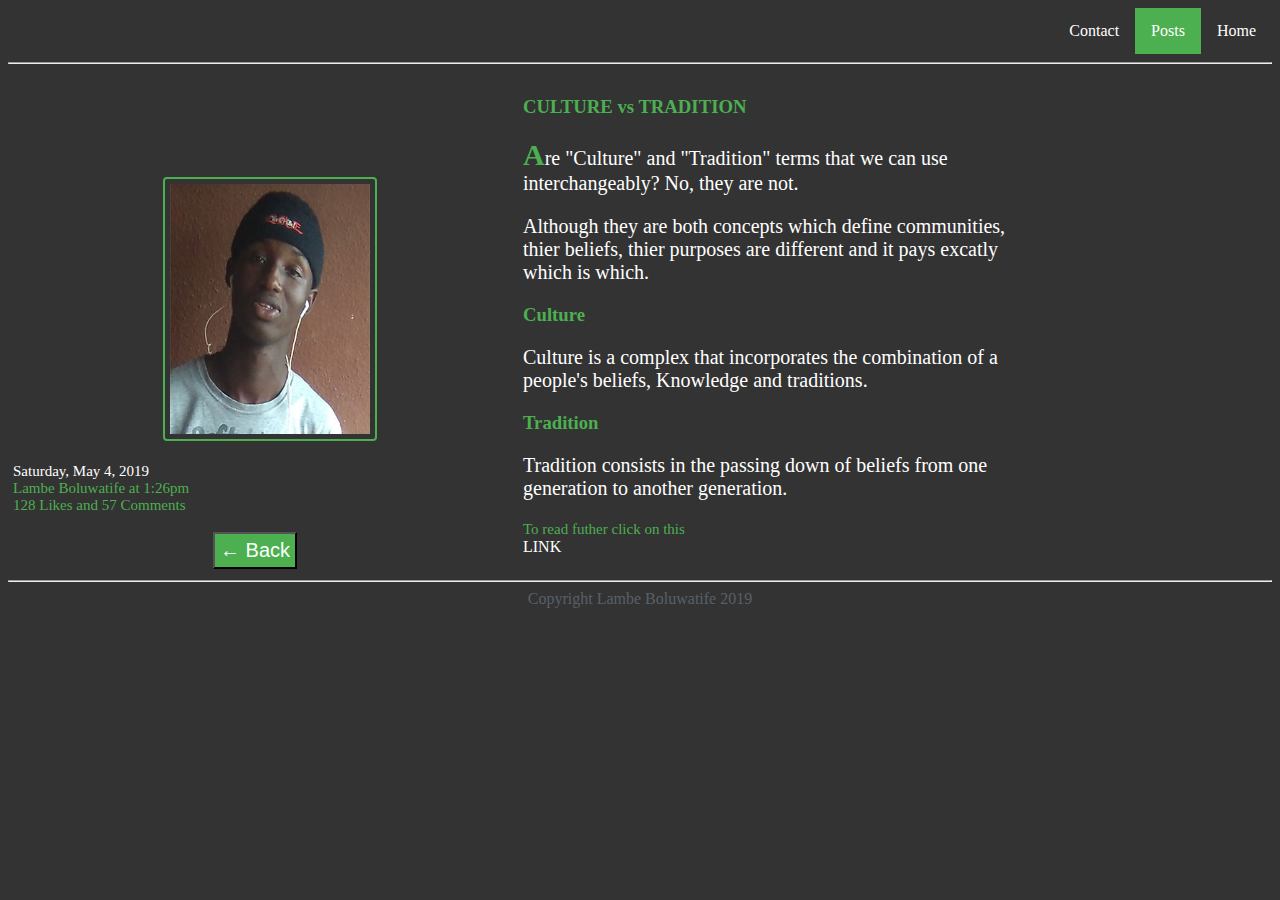
==== article1.html @ 668a5799 "Add files via upload" ====
<!DOCTYPE html>
<html lang="en" dir="ltr">
  <head>
    <meta charset="utf-8">
    <link rel="icon" type="image/png" href="./image/bholu logo 2.png">
    <title>Lambe's Blog</title>
    <link rel="stylesheet" href="./css/style.css">
  </head>
  <body>
    <header>
      <ul>
        <li style="float:right"><a href="index.html">Home</a></li>
        <li style="float:right"><a class="active" href="blog.html">Posts</a></li>
        <li style="float:right"><a href="contact.html">Contact</a></li>
      </ul>
    </header>
    <hr>
    <main>
      <div class="flex-container">
        <div class="flex-item">
            <img class="img" src="./image/bolus.jpg">
            <br><br>
            <div class="p2">
              Saturday, May 4, 2019
            </div>
            <div class="b">
              Lambe Boluwatife at 1:26pm
            </div>
            <div class="b">
              128 Likes and 57 Comments
            </div>
            <br>
            <button  class="submit imge" type="button" name="button"><a href="blog.html">&#8592; Back</a></button>
        </div>
        <div class="flex-item">
          <h3>CULTURE vs TRADITION</h3>
          <p><strong><b>A</b></strong>re "Culture" and "Tradition" terms that we can use interchangeably? No, they
          are not.</p>
          <p>Although they are both concepts which define communities, thier beliefs, thier purposes
          are different and it pays excatly which is which.</p>
          <h3>Culture</h3>
          <p>Culture is a complex that incorporates the combination of a people's beliefs,
          Knowledge and traditions.</p>
          <h3>Tradition</h3>
          <p>Tradition consists in the passing down of beliefs from one generation to
          another generation.</p>
          <span class="b">To read futher click on this</span><span><a href="https://lambebolu.blogspot.com/?m=1" target="_blank">LINK</a></span>
        </div>
      </div>
    </main>
    <hr>
    <footer>Copyright Lambe Boluwatife 2019</footer>


  </body>
</html>
---- css/style.css ----
body {
    background-color: #333;
}

ul {
    list-style-type: none;
    margin: 0;
    padding: 0;
    overflow: hidden;
    background-color: #333;
}

li {
    float: left;
}

li a {
    display: block;
    color: white;
    text-align: center;
    padding: 14px 16px;
    text-decoration: none;
}

li a:hover:not(.active) {
    background-color: #111;
}

.active {
    background-color: #4CAF50;
}

.flex-container {
    display: -webkit-flex;
    display: flex;
    width: auto;
    height: 500px;
    background-color: #333;
}

.flex-item {
    background-color: #333;
    width: 500px;
    height: 400px;
    margin: 5px;
}
.img {
  width: 200px;
  height: 250px;
  margin-top: 100px;
  margin-left: 150px;
  border: 2px solid #4CAF50;
  border-radius: 4px;
  padding: 5px;
}

.imge {
  margin-left: 200px;
  padding: 5px;
}

h1 {
  color: #4CAF50;
}

p {
  font-size: 20px;
  font-family: Harlow Solid Italic;
  color: white;
}

b {
  font-size: 30px;
  color: #4CAF50;
}

footer {
  text-align: center;
  color: #586069;
}

footer a {
  text-align: center;
  color: #4CAF50;
  display: block;
  text-decoration: none;
}

footer a:hover {
  text-align: center;
  color: white;
  display: block;
  text-decoration: none;
}

.image {
  width: 500px;
  height: 450px;
  margin-top: 30px;
  margin-left: 150px;
  opacity: 0.4;
  filter: alpha(opacity=40);
}

.image:hover {
  width: 600px;
  height: 500px;
  opacity: 1.0;
  filter: alpha(opacity=100);
  border: 4px solid #4CAF50;
}

input {
  width: 500px;
  border: solid 2px #4CAF50;
  border-radius: 8px;
  height: 30px;
  font-family: Mead Bold;
}

.submit {
  background-color: #4CAF50;
  color: white;
  font-size: 20px;
}

a {
  text-decoration: none;
  display: block;
  color: white;
}

a:hover {
  color: #4CAF50;
}

.submit:hover {
  background-color: white;
  color: #4CAF50;
  font-size: 20px;
}

h2, h3 {
  color: #4CAF50;
}

.div {
  font-size: 15px;
  font-family: Harlow Solid Italic;
  color: white;
}

.b {
  color: #4CAF50;
  font-size: 15px;
}

.item1 {
  background-color: black;
  height: 190px;
  opacity: 0.4;
  filter: alpha(opacity=40);
  border-radius: 8px;
}

.item1:hover {
  opacity: 1.0;
  filter: alpha(opacity=100);
}

.item2 {
  background-color: black;
  height: 190px;
  opacity: 0.4;
  filter: alpha(opacity=40);
  border-radius: 8px;
  margin-left: 80px;
}

.item2:hover {
  opacity: 1.0;
  filter: alpha(opacity=100);
}

.p2 {
  font-size: 15px;
  font-family: Harlow Solid Italic;
  color: white;
}

.hr {
  margin-left: 80px;
  width: 500px;
}
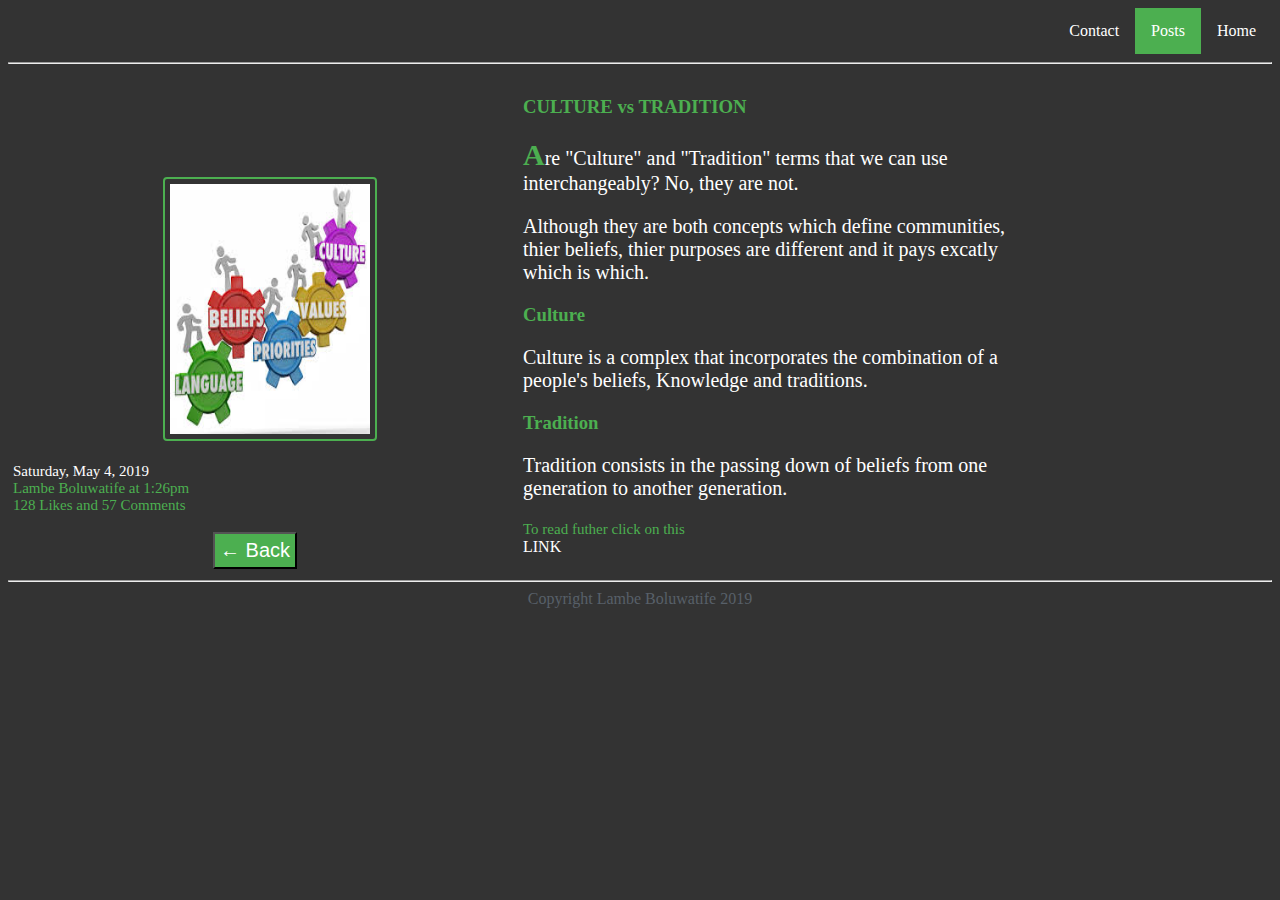
==== commit 00ba66d6: "Add files via upload" ====
--- a/article1.html
+++ b/article1.html
@@ -18,7 +18,7 @@
     <main>
       <div class="flex-container">
         <div class="flex-item">
-            <img class="img" src="./image/bolus.jpg">
+            <img class="img" src="./image/culture.jpg">
             <br><br>
             <div class="p2">
               Saturday, May 4, 2019
--- a/css/style.css
+++ b/css/style.css
@@ -69,6 +69,12 @@
   color: white;
 }
 
+.p {
+  font-size: 20px;
+  font-family: Harlow Solid Italic;
+  color: white;
+}
+
 b {
   font-size: 30px;
   color: #4CAF50;
